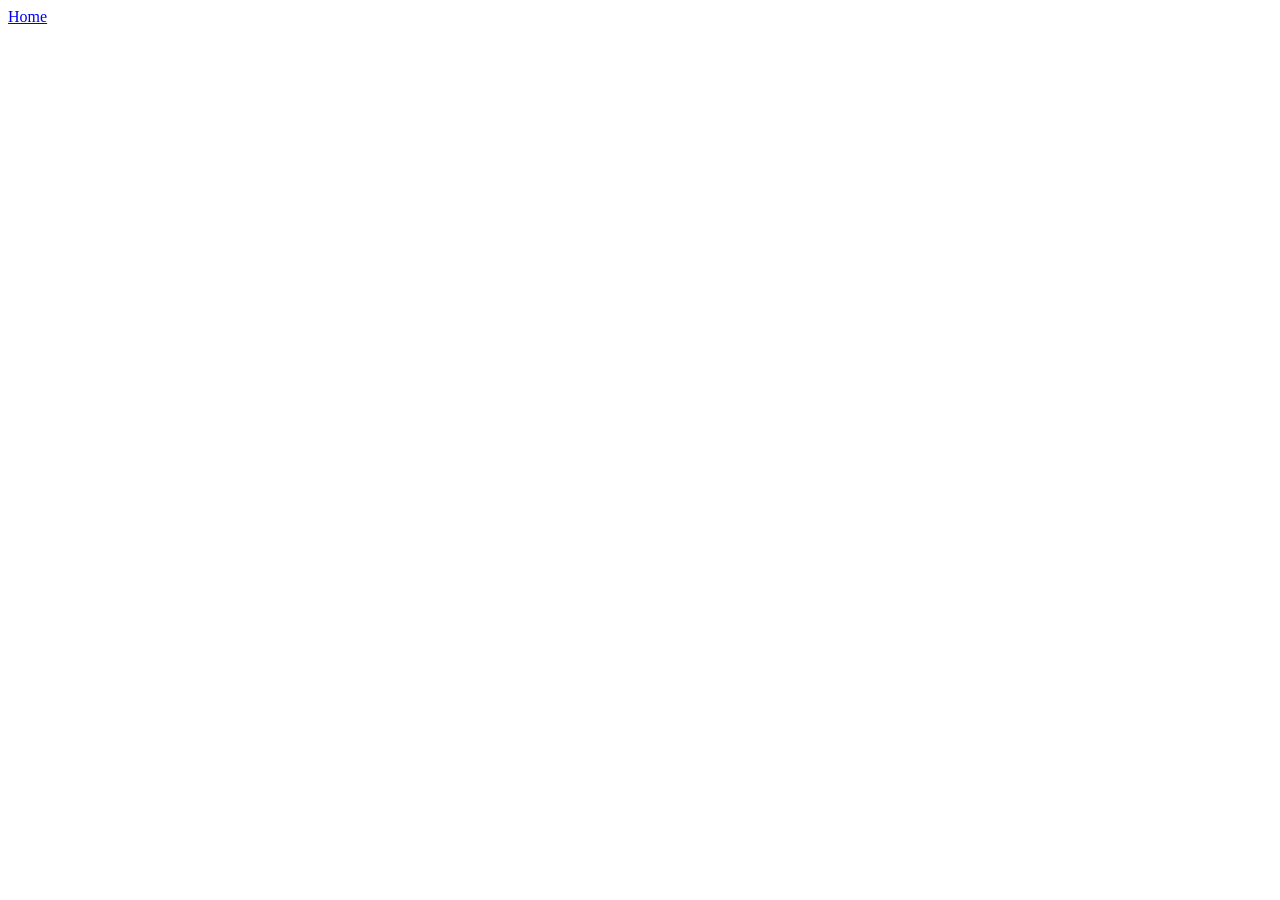
==== pages/about.html @ c33c5757 "nav edits" ====
<!doctype html>
<html lang="en">
  <head>
    <meta charset="UTF-8" />
    <meta name="viewport" content="width=device-width, initial-scale=1.0" />
    <title>About</title>
  </head>
  <body>
    <header>
      <nav>
        <a href="/index.html">Home</a>
      </nav>
    </header>
  </body>
</html>
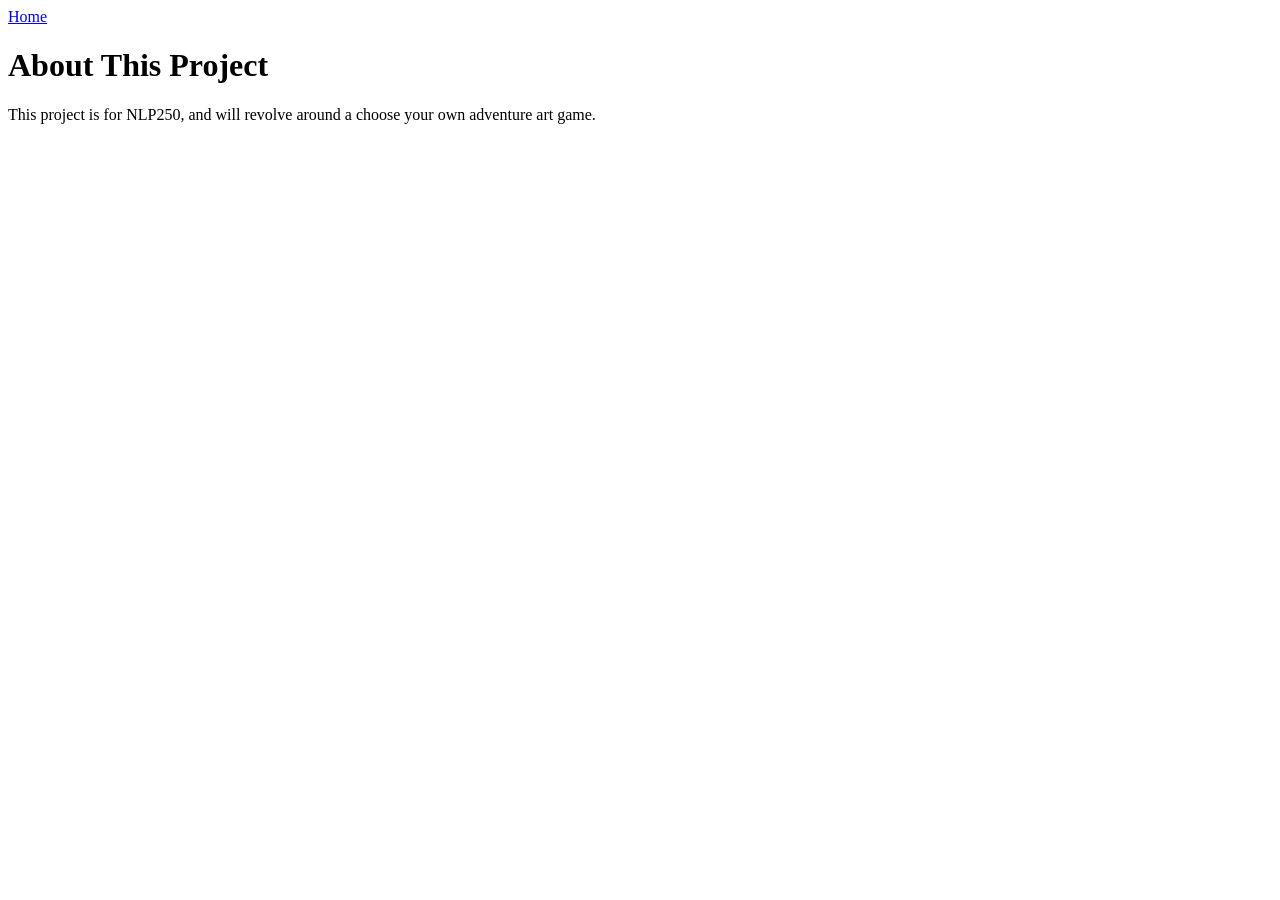
==== commit a216a437: "test content in folders" ====
--- a/pages/about.html
+++ b/pages/about.html
@@ -10,6 +10,13 @@
       <nav>
         <a href="/index.html">Home</a>
       </nav>
+      <div><h1>About This Project</h1></div>
+      <div>
+        <p>
+          This project is for NLP250, and will revolve around a choose your own
+          adventure art game.
+        </p>
+      </div>
     </header>
   </body>
 </html>
